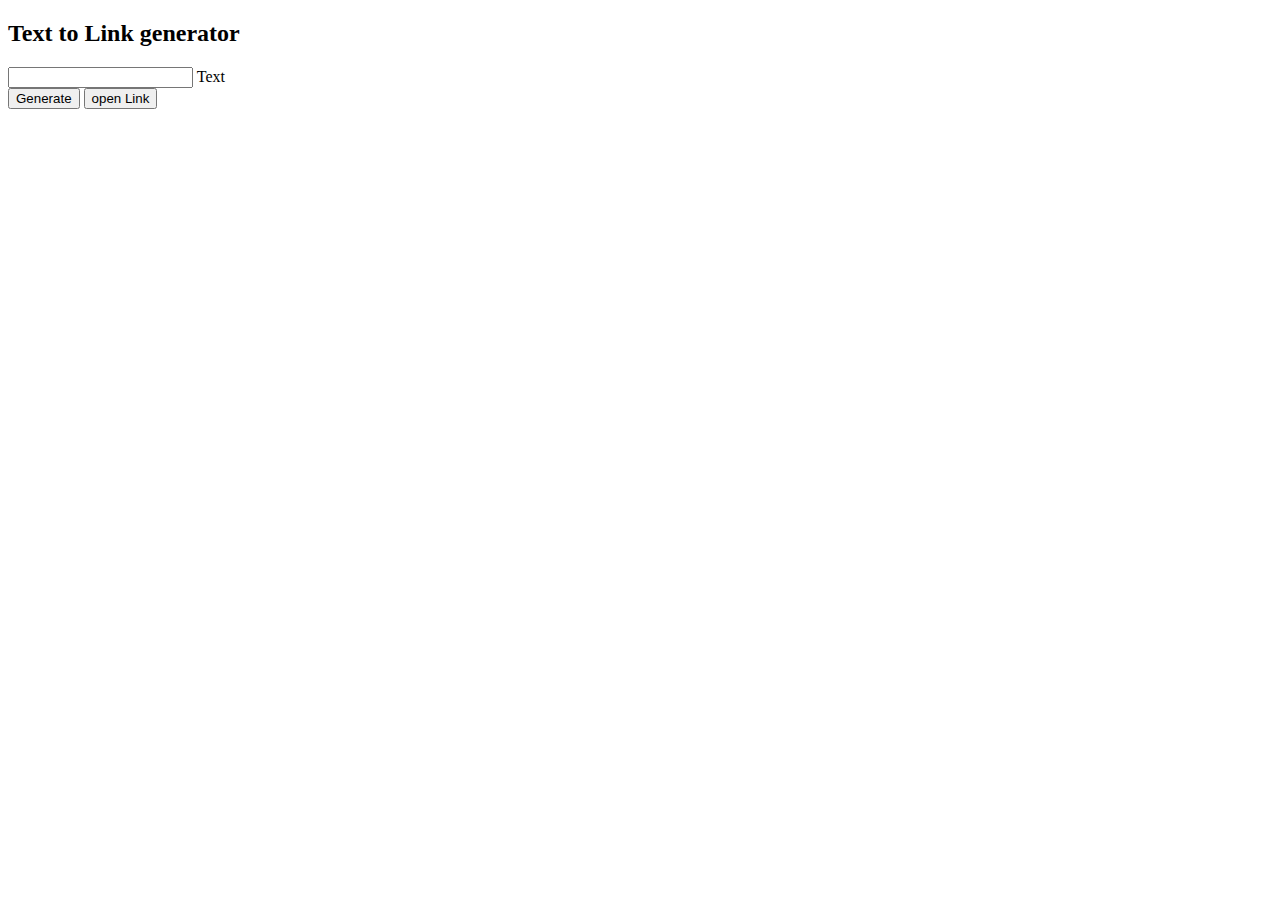
==== index.html @ 1056f204 "Add files via upload" ====
<!DOCTYPE html>
<html>
<head>
	<title>Replies - BeasTWorks</title>
	<link rel="stylesheet" href="style.css">
</head>

<body>
	<div class = "center">
		<h2>Text to Link generator</h2>
		<form action="#" onsubmit="GenerateURL()">

			<div class="txt_field">
          		<input type="text" id="matter" required>
          		<span></span>
          		<label>Text</label>
        	</div>


			<input type = "submit" value = "Generate">
            <input type = "button" value = "open Link" onclick = "openLink()">
				
			<p id = 'urcode'></p>	

		</form>
		<br>
		
	</div>
	<script src="javascript.js">
	</script>
</body>
</html>
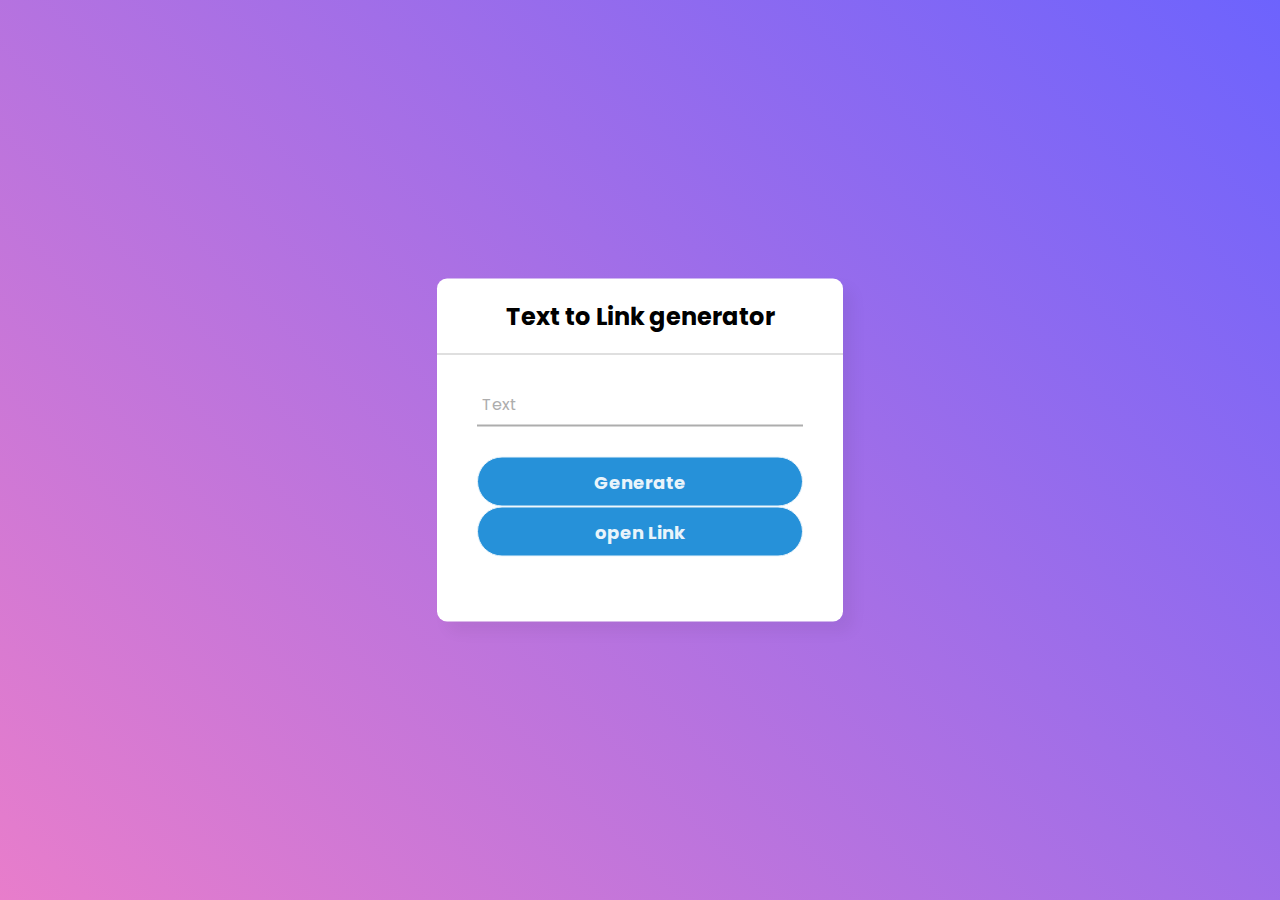
==== commit 3d907e35: "Update index.html" ====
--- a/index.html
+++ b/index.html
@@ -11,20 +11,17 @@
 		<form action="#" onsubmit="GenerateURL()">
 
 			<div class="txt_field">
-          		<input type="text" id="matter" required>
-          		<span></span>
-          		<label>Text</label>
-        	</div>
+          			<input type="text" id="matter" required>
+          			<span></span>
+          			<label>Text</label>
+        		</div>
 
 
 			<input type = "submit" value = "Generate">
-            <input type = "button" value = "open Link" onclick = "openLink()">
-				
+        		<input type = "button" value = "open Link" onclick = "openLink()">
 			<p id = 'urcode'></p>	
-
 		</form>
-		<br>
-		
+	<br>
 	</div>
 	<script src="javascript.js">
 	</script>
--- a/style.css
+++ b/style.css
@@ -0,0 +1,100 @@
+@import url('https://fonts.googleapis.com/css2?family=Noto+Sans:wght@700&family=Poppins:wght@400;500;600&display=swap');
+*{
+  margin: 0;
+  padding: 0;
+  box-sizing: border-box;
+  font-family: "Poppins", sans-serif;
+}
+body{
+  margin: 0;
+  padding: 0;
+  background: linear-gradient(45deg, rgb(232, 125, 203), rgb(109, 99, 253));
+  height: 100vh;
+  overflow: hidden;
+}
+.center{
+  position: absolute;
+  top: 50%;
+  left: 50%;
+  transform: translate(-50%, -50%);
+  width: 90vw;
+  width: auto;
+  background: white;
+  border-radius: 10px;
+  box-shadow: 10px 10px 15px rgba(0,0,0,0.05);
+
+}
+.center h2{
+  text-align: center;
+  padding: 20px 0;
+  border-bottom: 1px solid silver;
+}
+.center form{
+  padding: 0 40px;
+  box-sizing: border-box;
+}
+form .txt_field{
+  position: relative;
+  border-bottom: 2px solid #adadad;
+  margin: 30px 0;
+}
+.txt_field input{
+  width: 100%;
+  padding: 0 5px;
+  height: 40px;
+  font-size: 16px;
+  border: none;
+  background: none;
+  outline: none;
+}
+.txt_field label{
+  position: absolute;
+  top: 50%;
+  left: 5px;
+  color: #adadad;
+  transform: translateY(-50%);
+  font-size: 16px;
+  pointer-events: none;
+  transition: .5s;
+}
+.txt_field span::before{
+  content: '';
+  position: absolute;
+  top: 40px;
+  left: 0;
+  width: 0%;
+  height: 2px;
+  background: #2691d9;
+  transition: .5s;
+}
+.txt_field input:focus ~ label,
+.txt_field input:valid ~ label{
+  top: -5px;
+  color: #2691d9;
+}
+.txt_field input:focus ~ span::before,
+.txt_field input:valid ~ span::before{
+  width: 100%;
+}
+
+input[type="button"],input[type = "submit"]{
+  width: 100%;
+  height: 50px;
+  border: 1px solid;
+  background: #2691d9;
+  border-radius: 25px;
+  font-size: 18px;
+  color: #e9f4fb;
+  font-weight: 700;
+  cursor: pointer;
+  outline: none;
+}
+input[type="submit"]:hover, input[type="button"]:hover{
+  border-color: #2691d9;
+  transition: .5s;
+}
+
+p{
+    text-align: center;
+  padding: 20px 0;
+}
